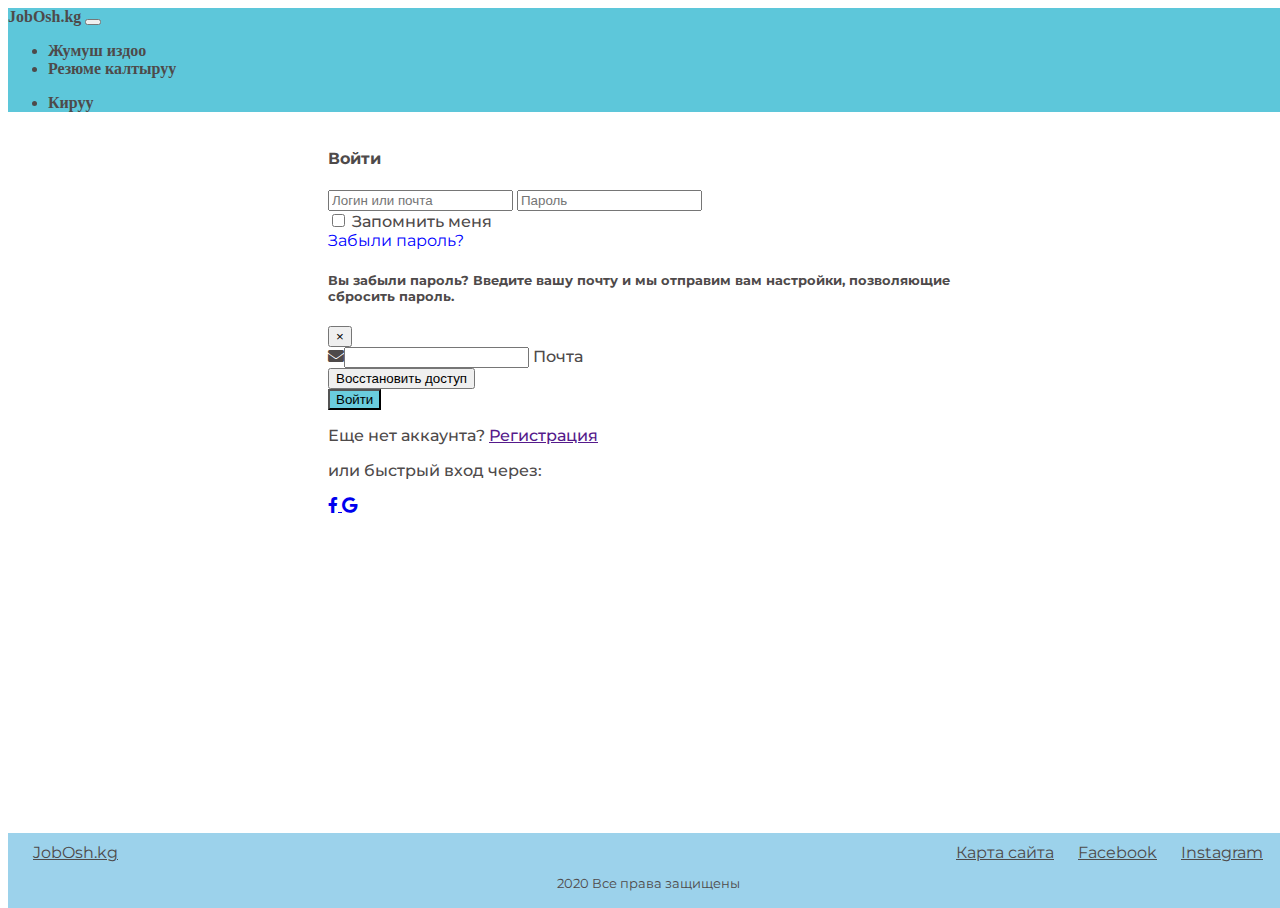
==== index.html @ c287e209 "some changes" ====
<!DOCTYPE html>
<html lang="en">
<head>
  <meta charset="UTF-8">
  <meta name="viewport" content="width=device-width, initial-scale=1, shrink-to-fit=no">
  <meta http-equiv="x-ua-compatible" content="ie=edge">
  <title>Жумуш</title>
  <!-- MDB icon -->
  <link rel="icon" href="img/mdb-favicon.ico" type="image/x-icon">
  <!-- Font Awesome -->
  <link rel="stylesheet" href="https://use.fontawesome.com/releases/v5.11.2/css/all.css">
  <!-- Google Fonts Roboto -->
  <link href="https://fonts.googleapis.com/css2?family=Montserrat:wght@400;500;700&display=swap" rel="stylesheet">
  <!-- Bootstrap core CSS -->
  <link rel="stylesheet" href="css/bootstrap.min.css">
  <!-- Material Design Bootstrap -->
  <link rel="stylesheet" href="css/mdb.min.css">
  <!-- Your custom styles (optional) -->
  <link rel="stylesheet" href="css/style.css">
</head>
<body>
  <header>
    <nav class="navbar navbar-expand-lg fixed-top scrolling-navbar">
      <a href="index.html" class="navbar-brand">JobOsh.kg</a>
      <button class="navbar-toggler" type="button" data-toggle="collapse" data-target="
      #basicExampleNav" aria-controls="basicExampleNav" aria-expanded="false" aria-label="
      Toggle Navigation">
        <span class="navbar-toggler-icon"></span>
      </button>
      <div class="collapse navbar-collapse" id="basicExampleNav">
        <ul class="navbar-nav mr-auto smooth-scroll">
          <li class="nav-item">
            <a href="index3.html" class="nav-link waves-effect waves-dark">Жумуш издоо</a>
          </li>
          <li class="nav-item">
            <a href="index3.html" class="nav-link waves-effect waves-dark">Резюме калтыруу</a>
          </li>
        </ul>
        <ul class="navbar-nav nav-flex-icons">
          <li class="nav-item">              
            <a href="index5.html" class="nav-link waves-effect waves-dark">Кируу</a>
          </li>
        </ul>
      </div>        
    </nav>
  </header>
  <div class="content">
    <div class="row mt-5 pt-5">
      <div class="uLogin">
        <!-- Default form login -->
        <form class="text-center p-5 formDel">
          <h4 class="mb-4">Войти</h4>
          <!-- Email -->
          <input type="email" id="defaultLoginFormEmail" class="form-control mb-4 p-4" placeholder="Логин или почта">
          <!-- Password -->
          <input type="password" id="defaultLoginFormPassword" class="form-control mb-4 p-4" placeholder="Пароль">
          <div class="d-flex justify-content-around">
            <div>
              <!-- Remember me -->
              <div class="custom-control custom-checkbox">
                <input type="checkbox" class="custom-control-input" id="defaultLoginFormRemember">
                <label class="custom-control-label" for="defaultLoginFormRemember">Запомнить меня</label>
              </div>
            </div>
            <div>
              <div class="text-center">
                <a href="" class="btn btn-link btn-rounded mb-4" data-toggle="modal" data-target="#modalLoginForm">Забыли пароль?</a>
              </div>
              <div class="modal fade" id="modalLoginForm" tabindex="-1" role="dialog" aria-labelledby="myModalLabel"
              aria-hidden="true">
                <div class="modal-dialog" role="document">
                  <div class="modal-content">
                    <div class="modal-header text-center">
                      <h5 class="modal-title w-100">Вы забыли пароль? Введите вашу почту и мы отправим вам настройки, позволяющие сбросить пароль.</h5>
                      <button type="button" class="close" data-dismiss="modal" aria-label="Close">
                        <span aria-hidden="true">&times;</span>
                      </button>
                    </div>
                    <div class="modal-body mx-3">
                      <div class="md-form mb-5">
                        <i class="fas fa-envelope prefix grey-text"></i><input type="email" id="defaultForm-email" class="form-control validate">
                        <label data-error="wrong" data-success="right" for="defaultForm-email">Почта</label>
                      </div>
                    </div>
                    <div class="modal-footer d-flex justify-content-center">
                      <button class="btn btn-default del">Восстановить доступ</button>
                    </div>
                  </div>
                </div>
              </div>

          
            </div>
          </div>
          <!-- Sign in button -->
          <button class="btn btn-block my-4" type="submit">Войти</button>
          <!-- Register -->
          <p>Еще нет аккаунта?
            <a href="">Регистрация</a>
          </p>
          <!-- Social login -->
          <p>или быстрый вход через:</p>
          <a href="#" class="mx-2 social-login" role="button">
            <i class="fab fa-facebook-f light-blue-text"></i>
            <!-- <p>Facebook</p> -->
          </a>
          <a href="#" class="mx-2 social-login" role="button">
            <i class="fab fa-google light-blue-text"></i>
            <!-- <p>Google</p> -->
          </a>
        </form>
        <br>
      </div>  
    </div>
  </div>
  <footer class="mt-4">
    <div class="footer">
      <div class="block1-left">
        <a href="#" class="logo">JobOsh.kg</a>
      </div>
      <div class="block2-right">
        <a href="#">Карта сайта</a>
        <a href="#">Facebook</a>
        <a href="#">Instagram</a>
      </div>
    </div>
    <div class="block3-bottom">
      <span><small>2020  Все права защищены</small></span>
    </div>
  </footer>
  


  <!-- jQuery -->
  <script type="text/javascript" src="js/jquery.min.js"></script>
  <!-- Bootstrap tooltips -->
  <script type="text/javascript" src="js/popper.min.js"></script>
  <!-- Bootstrap core JavaScript -->
  <script type="text/javascript" src="js/bootstrap.min.js"></script>
  <!-- MDB core JavaScript -->
  <script type="text/javascript" src="js/mdb.min.js"></script>
  <!-- Your custom scripts (optional) -->
  <script type="text/javascript"></script>
  <script src="js/main.js" defer></script>

</body>
</html>
---- css/style.css ----
html, body{
    width: 100%;
    height: 100%;
    color: rgb(78, 74, 74);
}
body{
    display: flex;
    flex-direction: column;
}
.header{
    font-family: 'Montserrat', sans-serif;
}
.navbar{
    background-color: rgb(93, 199, 218);
}
.navbar a{
    text-decoration: none;
    color: rgb(78, 74, 74);
    font-weight: 700;
}
.uLogin{
    width: 50%;
    margin: 0 auto;
    font-weight: 500;
}
.btn-block{
    font-weight: 400;
    background-color: rgba(93, 199, 218, 0.918);
}
.uLogin .btn-link{
    text-decoration: none;
    color: blue;
    padding: 0;
    margin: 0;
    font-weight: 400;
}

footer{
    width: 100%;
    height: 75px;
    background-color: #9cd2eb;
    font-family: 'Montserrat', sans-serif;
}
.footer{
    padding: 10px 15px;
}
.footer a{
    padding: 0px 10px;
    color: rgb(78, 74, 74);
}
.block1-left{
    float: left;
}
.block2-right{
    float: right;
}
.block3-bottom{
    text-align: center;
    padding: 20px 0px 7px 0px;
}
.content{
    flex-grow: 1;
    max-width: 100%;
    font-family: 'Montserrat', sans-serif;
}
.content .row{
    margin: 0;
}

/* //index1.html */
.user{
    border-radius: 90px;
    background-color: #fff;
}

/* //main-page */
.brandBanner{
    height: 70px;
}
.banner{
    width: 85%;
    height: 95%;
    margin: 0 auto;
    background-color: coral;
}
.brandBannerMini{
    height: 40%;
}
.bannerMini{
    width: 95%;
    height: 95%;
    margin: 0 auto;
    background-color: coral;

}
.badge{
    font-size: 18px;
}
.vacancyArea{
    font-family: 'Roboto', sans-serif;
}
.vacancyCard p{
    font-size: 15px;
}
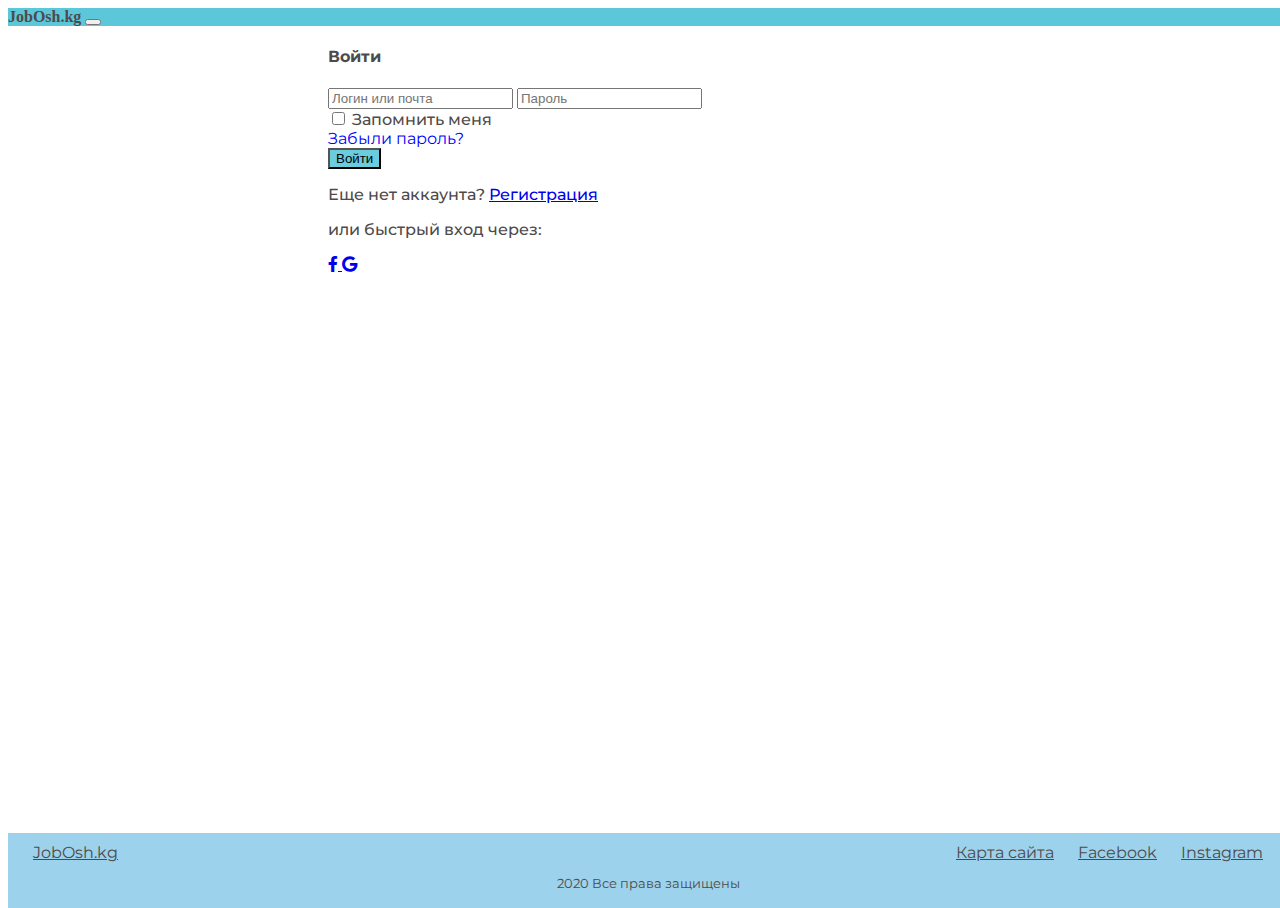
==== commit 85566209: "fifth vers" ====
--- a/index.html
+++ b/index.html
@@ -4,7 +4,7 @@
   <meta charset="UTF-8">
   <meta name="viewport" content="width=device-width, initial-scale=1, shrink-to-fit=no">
   <meta http-equiv="x-ua-compatible" content="ie=edge">
-  <title>Жумуш</title>
+  <title>SignIn</title>
   <!-- MDB icon -->
   <link rel="icon" href="img/mdb-favicon.ico" type="image/x-icon">
   <!-- Font Awesome -->
@@ -21,27 +21,27 @@
 <body>
   <header>
     <nav class="navbar navbar-expand-lg fixed-top scrolling-navbar">
-      <a href="index.html" class="navbar-brand">JobOsh.kg</a>
+      <a href="oshjob.html" class="navbar-brand">JobOsh.kg</a>
       <button class="navbar-toggler" type="button" data-toggle="collapse" data-target="
       #basicExampleNav" aria-controls="basicExampleNav" aria-expanded="false" aria-label="
       Toggle Navigation">
         <span class="navbar-toggler-icon"></span>
       </button>
-      <div class="collapse navbar-collapse" id="basicExampleNav">
+      <!-- <div class="collapse navbar-collapse" id="basicExampleNav">
         <ul class="navbar-nav mr-auto smooth-scroll">
           <li class="nav-item">
-            <a href="index3.html" class="nav-link waves-effect waves-dark">Жумуш издоо</a>
+            <a href="oshjob.html" class="nav-link waves-effect waves-dark">Жумуш издоо</a>
           </li>
           <li class="nav-item">
-            <a href="index3.html" class="nav-link waves-effect waves-dark">Резюме калтыруу</a>
+            <a href="jobEmployer.html" class="nav-link waves-effect waves-dark">Резюме калтыруу</a>
           </li>
         </ul>
         <ul class="navbar-nav nav-flex-icons">
           <li class="nav-item">              
-            <a href="index5.html" class="nav-link waves-effect waves-dark">Кируу</a>
+            <a href="index.html" class="nav-link waves-effect waves-dark">Кируу</a>
           </li>
         </ul>
-      </div>        
+      </div>         -->
     </nav>
   </header>
   <div class="content">
@@ -64,31 +64,8 @@
             </div>
             <div>
               <div class="text-center">
-                <a href="" class="btn btn-link btn-rounded mb-4" data-toggle="modal" data-target="#modalLoginForm">Забыли пароль?</a>
-              </div>
-              <div class="modal fade" id="modalLoginForm" tabindex="-1" role="dialog" aria-labelledby="myModalLabel"
-              aria-hidden="true">
-                <div class="modal-dialog" role="document">
-                  <div class="modal-content">
-                    <div class="modal-header text-center">
-                      <h5 class="modal-title w-100">Вы забыли пароль? Введите вашу почту и мы отправим вам настройки, позволяющие сбросить пароль.</h5>
-                      <button type="button" class="close" data-dismiss="modal" aria-label="Close">
-                        <span aria-hidden="true">&times;</span>
-                      </button>
-                    </div>
-                    <div class="modal-body mx-3">
-                      <div class="md-form mb-5">
-                        <i class="fas fa-envelope prefix grey-text"></i><input type="email" id="defaultForm-email" class="form-control validate">
-                        <label data-error="wrong" data-success="right" for="defaultForm-email">Почта</label>
-                      </div>
-                    </div>
-                    <div class="modal-footer d-flex justify-content-center">
-                      <button class="btn btn-default del">Восстановить доступ</button>
-                    </div>
-                  </div>
-                </div>
-              </div>
-
+                <a href="index6.html" class="btn btn-link btn-rounded mb-4">Забыли пароль?</a>
+              </div>     
           
             </div>
           </div>
@@ -96,7 +73,7 @@
           <button class="btn btn-block my-4" type="submit">Войти</button>
           <!-- Register -->
           <p>Еще нет аккаунта?
-            <a href="">Регистрация</a>
+            <a href="index2.html">Регистрация</a>
           </p>
           <!-- Social login -->
           <p>или быстрый вход через:</p>
--- a/css/style.css
+++ b/css/style.css
@@ -12,6 +12,12 @@
 }
 .navbar{
     background-color: rgb(93, 199, 218);
+}
+.home{
+    background-color: #fff;
+}
+.home .homepage{
+    font-weight: 400;
 }
 .navbar a{
     text-decoration: none;
@@ -101,4 +107,129 @@
 }
 .vacancyCard p{
     font-size: 15px;
+}
+
+/* //indexMessage */
+.message{
+    width: 75%;
+    margin: 0 auto;
+    padding: 3%;
+}
+.message .card-img-top{
+    width: 150px;
+    margin: 0 auto;
+}
+
+/* //oshjob.html */
+.home .active{
+    color: rgb(68, 150, 167);
+}
+
+.homepageBanner{
+    width: 100%;
+    height: auto;
+    background: url(/img/scale_1200.webp) center / cover;
+}
+
+.navigator{
+    height: auto;
+    padding: 12vh 15vh 2vh 15vh;
+}
+
+.searchForm{
+    padding: 5px 15px;
+    position: unset;  
+    border-radius: 5px;  
+    background-color: rgba(93, 199, 218, 0.918);
+}
+.searchForm .formControl{
+    height: 70px; 
+    padding: 0px 2px; 
+    width: inherit;
+    /* border-radius: 3px; */
+    border: ivory;
+    background-color: #fff;
+    box-shadow: 0 14px 28px rgba(0,0,0,0.25), 0 10px 10px rgba(0,0,0,0.22);
+}
+.searchForm .formControl:focus{
+    outline: none;
+}
+.searchForm .col-md-6{
+    padding: 1vh;
+    position: unset;
+} 
+.searchForm .col-md-4{
+    padding: 1vh;
+    position: unset;
+} 
+.searchForm .col-md-2{
+    padding: 1vh;
+    position: unset;
+}
+.searchForm button:hover{
+    background-color: rgba(194, 229, 235, 0.918);
+}
+.rubrics-wrap{
+    padding: 0vh 15vh 2vh 15vh;
+    text-align: center;
+}
+.rubrics-innerpaddings{
+    background-color: rgba(238, 232, 232, 0.486);
+}
+.searchby .thin{
+    margin-right: 14px;
+}
+.rubrics-wrap .input-items{
+    display: inline-block;
+    margin: 5px 14px;
+    outline: none;
+}
+.rubrics-wrap .rubrics-search{
+    font-size: 16px;
+    color: rgba(54, 52, 52, 0.87);
+}
+
+.rubrics-container{
+    display: none;
+}
+
+.card-deck .card{
+    margin: 0 auto;
+}
+
+/* jobEmployer.html */
+.employersArea h4{
+    text-align: center;
+}
+.performers{
+    width: 100%;
+    align-content: stretch;
+    margin: 0px auto;
+}
+.card-bestPerformers{
+    padding: 20px 15px;
+    box-shadow: 0 8px 18px rgba(0,0,0,0.25), 0 7px 7px rgba(0,0,0,0.22);
+    margin: 8px 12px;
+    width: 240px;    
+}
+.card-bestPerformers h5{
+    margin: 0px 0px 5px;
+}
+.card-bestPerformers p{
+    margin: 0px;
+}
+.perfCV{
+    margin: 12px;
+    height: 150px;
+    border-radius: 100%;
+    background: url(/img/unknownM.png) center / cover;
+    /* background: url(/img/unknownf.png) center / cover; */
+
+}
+.perfAbout{
+    padding: 0px 20px;
+    text-align: left;
+}
+.age{
+    padding-left: 15px;
 }